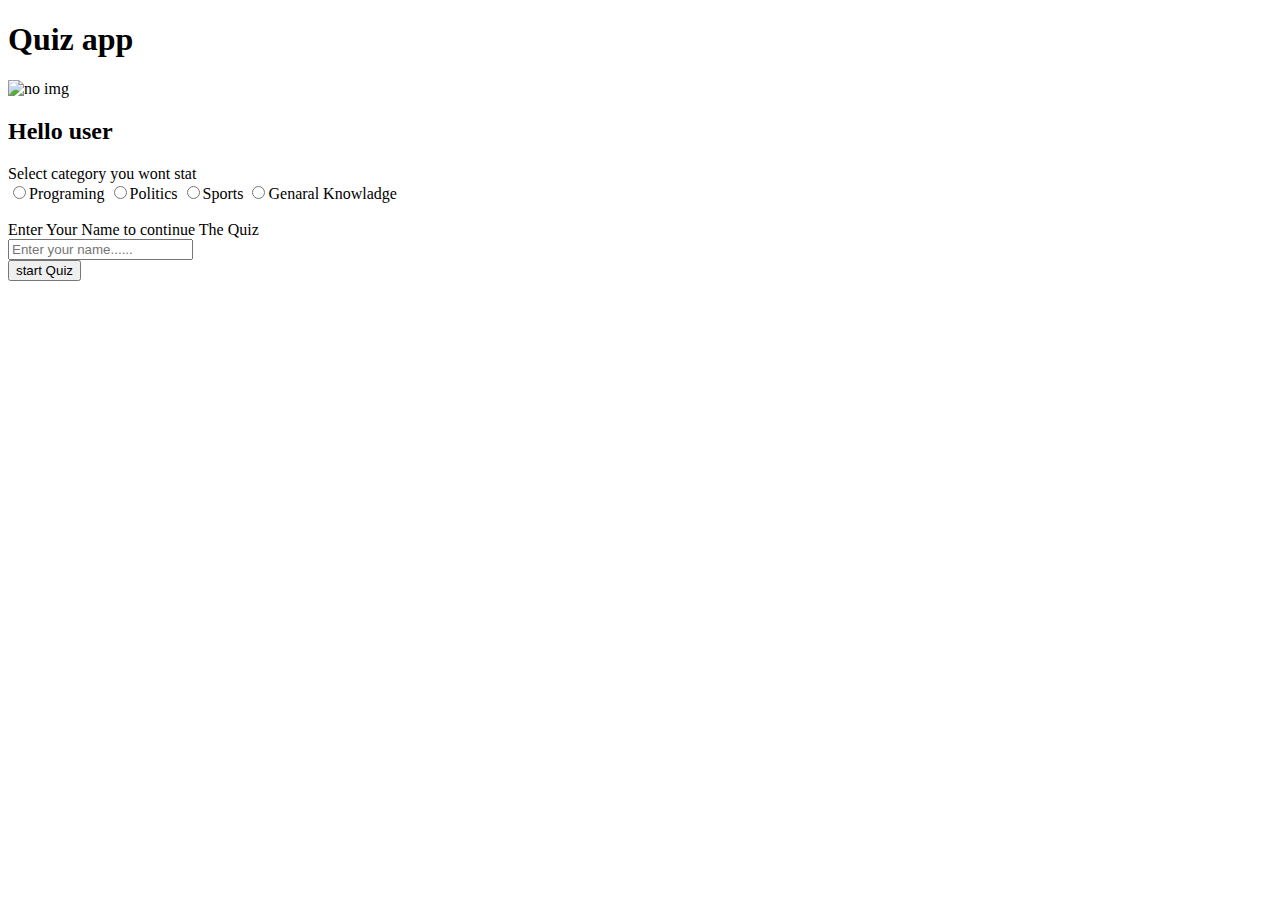
==== quiz.html.html @ ccfc11ac "Add files via upload" ====
<!DOCTYPE html>
<html lang="en">
<head>
    <meta charset="UTF-8">
    <meta http-equiv="X-UA-Compatible" content="IE=edge">
    <meta name="viewport" content="width=device-width, initial-scale=1.0">
    <link rel="stylesheet" href="index.css">
    <title>quiz App</title>
</head>
<body>
    <div id="quiz">
        <header>
            <h1>Quiz app</h1>
        </header>
        <main>
            <div id="dashbord">
                <img src="textbook.png" alt="no img">
                <h2>Hello user</h2>
                <span>Select category you wont stat</span>
                <div class="category">
                    <input type="radio" name="question" id="">Programing
                    <input type="radio" name="question" id="">Politics
                    <input type="radio" name="question" id="">Sports
                    <input type="radio" name="question" id="">Genaral Knowladge
                </div>
                <br>
                <span>Enter Your Name to continue The Quiz</span>
                <form class="user-form-dashbord">
                    <div class="username-dashbord">
                        <input type="text" id="username" name="usernmae" placeholder="Enter your name......">
                    </div>
                    <button id="start-quiz-btn">start Quiz</button>
                </form>
                <br>
            </div>
            <div id="quiz-container"style="display:none ;">
                <h2>Ouiz</h2>
                <form id="quiz-form">
                    <div id="question"></div>
                    <div id="options"></div>
                    <button id="next-question-btn" disabled>Next Question</button>
                </form>
            </div>

            <div id="score-board" style="display:none">
                <h2>score-bord</h2>
                <table>
                    <thead>
                        <tr>
                            <th>Username</th>
                            <th>score</th>
                        </tr>
                    </thead>
                    <tbody id="scoreBoardBody"></tbody>
                </table>
            </div>
        </main>
    </div>
    <script src="index.js"></script>
</body>
</html>
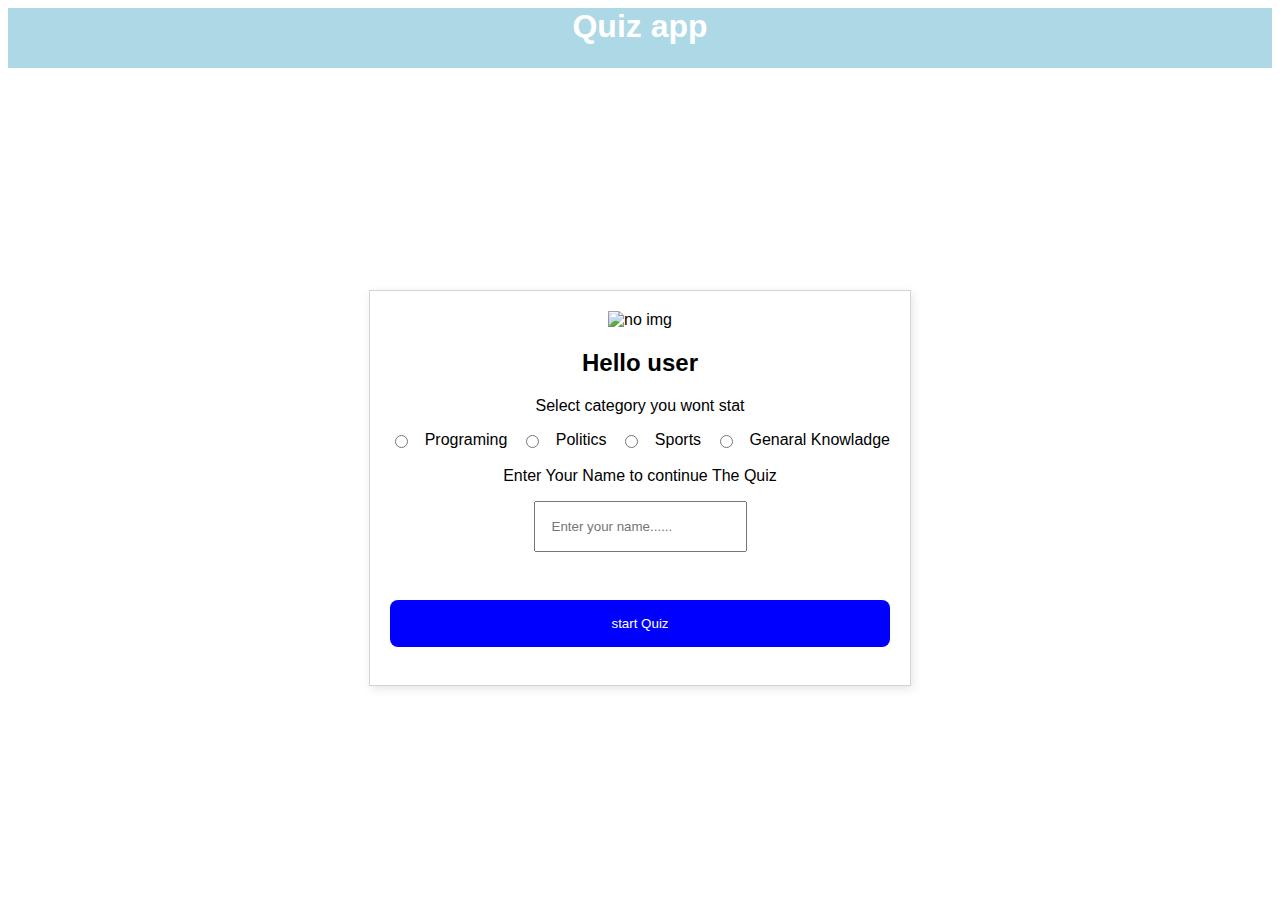
==== commit 17de4656: "Add files via upload" ====
--- a/quiz.html.html
+++ b/quiz.html.html
@@ -4,8 +4,94 @@
     <meta charset="UTF-8">
     <meta http-equiv="X-UA-Compatible" content="IE=edge">
     <meta name="viewport" content="width=device-width, initial-scale=1.0">
-    <link rel="stylesheet" href="index.css">
     <title>quiz App</title>
+    <style>
+       body{
+    font-family: Arial, Helvetica, sans-serif;
+}
+header {
+    display: flex;
+    justify-content: center;
+    text-align: center;
+    height: 60px;
+    background-color: lightblue;
+    color: white;
+}
+header h1 {
+    margin: 0;
+}
+main{
+    display: flex;
+    justify-content:center ;
+    align-items: center;
+    height: calc(100vh - 60px);
+}
+#dashbord, #quiz-container, #score-board {
+    background-color: white;
+    padding: 20px;
+    border: 1px solid lightgray;
+    box-shadow: 2px 3px 9px rgba(0,0,0,0.1);
+    width: 500px;
+}
+table {
+    width: 100%;
+    border-collapse: collapse;
+}
+
+th,td {
+    border: 1px solid lightgray;
+    padding: 9px;
+    text-align: left;
+}
+th{
+    background-color: lightgray;
+}
+#start-quiz-btn {
+    background-color: blue;
+    margin-top: 1rem;
+    color: white;
+    border:none;
+    padding:  1rem;
+    border-radius: 0.5rem;
+    cursor: pointer;
+}
+.username-da {
+    font-size: 1.3rem;
+}
+#dashbord{
+    text-align: center;
+}
+#username{
+    margin: 1rem;
+    padding: 1rem;
+}
+.user-form-dashbord{
+    display: flex;
+    flex-direction: column;
+    gap :1rem;
+    text-align: center;
+}
+ img{
+    height: 100px;
+}
+.category{
+    display: flex;
+    flex-direction: row;
+    justify-content: space-between;
+    margin-top: 1rem;
+}
+.btn{
+    border: 2px solid black;
+    padding: 1rem;
+    cursor: pointer;
+    border-radius: 0.5rem;
+}
+.btn:hover{
+    background-color: gray;
+    color: white;
+}
+ 
+    </style>
 </head>
 <body>
     <div id="quiz">
@@ -56,6 +142,121 @@
             </div>
         </main>
     </div>
-    <script src="index.js"></script>
+    <Script>
+        const app = document.querySelector("#app");
+const dashbord = document.querySelector("#dashbord");
+const quizContainer = document.querySelector("#quiz-container");
+const scoreBoard = document.querySelector("#score-board");
+const usernameInput = document.querySelector("#username");
+const startQuizBtn = document.querySelector("#start-quiz-btn");
+const nextQuestionBtn = document.querySelector("#next-question-btn");
+const quizForm = document.querySelector("#quiz-form");
+const question = document.querySelector("#question");
+const options = document.querySelector("#options");
+const scoreBoardBody = document.querySelector("score-board-body");
+
+let currentQuestion = 0 ;
+let score = 0;
+let questions = [
+    {
+        text: "Who is the Caption of indian Cricket ?",
+        options: [
+            "virat kholi",
+            "Rohit Sharam",
+            "KL Rahul",
+            "Hardik Pandya",
+        ],
+        answer: 1
+    },
+    {
+        text: "Who is the present NO 1 bowler in cricket?",
+        options: [
+            "Mohammad Siraj",
+            "jaspit Bumra",
+            "Mohammad Shami",
+            "Bhuwanwshwar Kumar",
+        ],
+        answer:0
+    },
+    {
+        text:"Most Runs in Cricket playing History?",
+        options: [
+            "ricky Ponting",
+            "bren lara",
+            "hasim Amla",
+            "sachin tendulkar",
+        ],
+        answer:3
+    },
+    {
+        text:"kiron pollad is which country player?",
+        options: [
+            "indian",
+            "West Indies",
+            "Srilanka",
+            "England",
+        ],
+        answer:1
+    }
+
+];
+startQuizBtn.addEventListener("click",function(event){
+    event.preventDefault();
+    dashbord.style.display = "none";
+    quizContainer.style.display = "block";
+    loadQuestion();
+});
+
+nextQuestionBtn.addEventListener("click",function(event){
+    event.preventDefault();
+    let selectedOption = -1;
+    for (let i=0; i < quizForm.elements.lenght - 1; i++){
+        if (quizForm.elements[i].checked){
+            selectedOption = i ;
+            break;
+        }
+    
+    }
+    if (selectedOption === questions[currentQuestion].answer){
+        score++
+    }
+    currentQuestion++;
+    if (currentQuestion === questions.length){
+        quizContainer.style.display = "none";
+        scoreBoard.style.display = "block";
+        updateScoreBoard();
+    } else {
+        loadQuestion();
+    }
+});
+
+function loadQuestion() {
+    question.textContent = questions[currentQuestion].text;
+    options.innerHTML = "";
+    for (let i = 0; i < questions[currentQuestion].options.length; i++) {
+        options.innerHTML +=`
+        <div>
+        <input type="radio" id="option-${i}" name="option" value="${i}">
+        <label for="option-${i}">${questions[currentQuestion].options[i]}</label>}
+        </div>
+        `;
+    }
+    nextQuestionBtn.disabled = false;
+}
+
+function updateScoreBoard () {
+    scoreBoardBody.innerHTML = "";
+    let username = usernameInput.value || "anonymous";
+    scoreBoardBody.innerHTML +=`
+    <tr>
+      <td> ${username}</td>
+      <td>${score}/${questions.length}</td>
+    <tr>
+    `;
+}
+
+
+
+    </Script>
 </body>
 </html>
